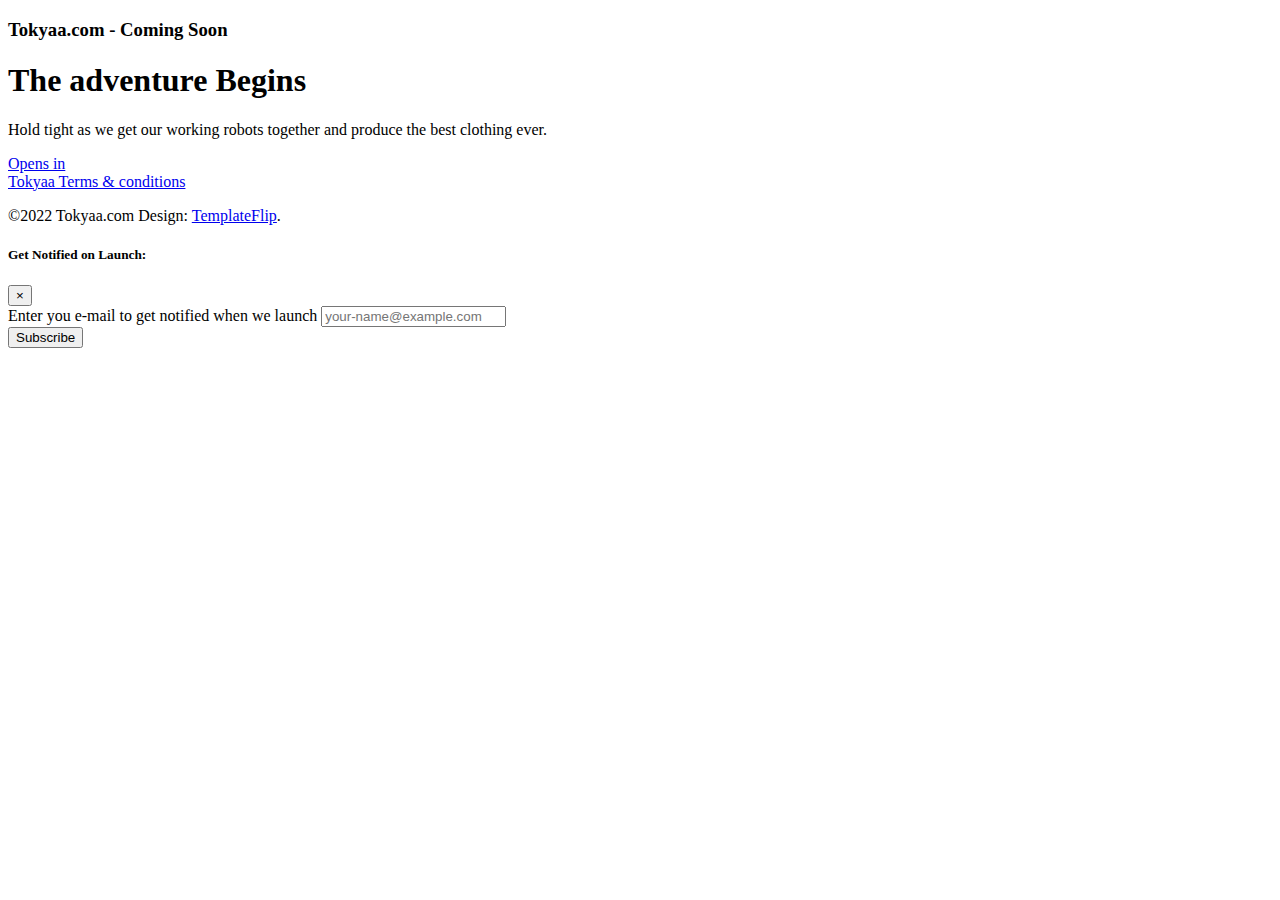
==== index.html @ 480a3e14 "Update index.html" ====
<!DOCTYPE html>
<html lang="en-US">
  <head>
    <meta charset="UTF-8">
    <meta http-equiv="X-UA-Compatible" content="IE=edge">
    <meta name="viewport" content="width=device-width, initial-scale=1">
    <title>Tokyaa - Coming Soon</title>
    <link rel="icon" type="image/x-icon" href="tokyaa.ico">
    <link rel="preconnect" href="https://fonts.gstatic.com" crossorigin="crossorigin"/>
    <link rel="preload" as="style" href="https://fonts.googleapis.com/css2?family=Quicksand:wght@300;400;500;700&amp;display=swap"/>
    <link rel="stylesheet" href="https://fonts.googleapis.com/css2?family=Quicksand:wght@300;400;500;700&amp;display=swap" media="print" onload="this.media='all'"/>
    <noscript>
      <link rel="stylesheet" href="https://fonts.googleapis.com/css2?family=Quicksand:wght@300;400;500;700&amp;display=swap"/>
    </noscript>
    <link href="css/bootstrap.min.css?ver=1.2.0" rel="stylesheet">
    <link href="css/font-awesome/css/all.min.css?ver=1.2.0" rel="stylesheet">
    <link href="css/main.css?ver=1.2.0" rel="stylesheet">
  </head>
  <body id="top"><div class="site-wrapper">
  <div class="site-wrapper-inner">
    <div class="cover-container">
      <div class="masthead clearfix">
        <div class="inner">
          <h3 class="masthead-brand">Tokyaa.com - Coming Soon</h3>
          <nav class="nav nav-masthead">
            <a class="nav-link nav-social" href="https://www.facebook.com/Tokyaa-107088458848382" title="Facebook" target ="_blank"><i class="fab fa-facebook-f" aria-hidden="true"></i></a>
            <a class="nav-link nav-social" href="https://twitter.com/tokyaaonline" title="Twitter" target ="_blank"><i class="fab fa-twitter" aria-hidden="true"></i></a>
            <a class="nav-link nav-social" href="#" title="Youtube"><i class="fab fa-youtube" aria-hidden="true"></i></a>
            <a class="nav-link nav-social" href="https://www.instagram.com/tokyaa_official/" title="Instagram" target ="_blank"><i class="fab fa-instagram" aria-hidden="true"></i></a>
          </nav>
        </div>
      </div>      
      <div class="inner cover">
        <h1 class="cover-heading">The adventure Begins</h1>
        <p class="lead cover-copy">Hold tight as we get our working robots together and produce the best clothing ever.</p>
        <script src="https://cdn.logwork.com/widget/countdown.js"></script>
        <a href="https://logwork.com/countdown-ybrc" class="countdown-timer" data-style="circles" data-timezone="Asia/Kolkata" data-textcolor="#ffffff" data-date="2023-04-15 00:00" data-unitscolor="#ffffff">Opens in</a>
        <!-- <p class="lead"><button type="button" class="btn btn-lg btn-default btn-notify" data-toggle="modal" data-target="#subscribeModal" disabled>Notify Me</button></p> -->
      </div>
      <div class="inner cover">
        <a href="terms.html" target="_blank">Tokyaa Terms & conditions</a>
    </div>
      <div class="mastfoot">
        <div class="inner">
          <p>&copy;2022 Tokyaa.com Design: <a href="https://templateflip.com/" target="_blank">TemplateFlip</a>.</p>
        </div>
      </div>
      <div class="modal fade" id="subscribeModal" tabindex="-1" role="dialog" aria-labelledby="subscribeModalLabel" aria-hidden="true">
        <div class="modal-dialog" role="document">
          <div class="modal-content">
            <div class="modal-header">
              <h5 class="modal-title" id="subscribeModalLabel">Get Notified on Launch:</h5>
              <button type="button" class="close" data-dismiss="modal" aria-label="Close">
                <span aria-hidden="true">&times;</span>
              </button>
            </div>
            <div class="modal-body">
              <form>
                <div class="form-group">
                  <label for="recipient-name" class="form-control-label">Enter you e-mail to get notified when we launch</label>
                  <input type="text" class="form-control" id="recipient-name" placeholder="your-name@example.com">
                </div>
              </form>
            </div>
            <div class="modal-footer">
              <button type="button" class="btn btn-default">Subscribe</button>
            </div>
          </div>
        </div>
    </div>
  </div>
</div>
    <script src="scripts/jquery.slim.min.js?ver=1.2.0"></script>
    <script src="scripts/bootstrap.bundle.min.js?ver=1.2.0"></script>
    <script src="scripts/main.js?ver=1.2.0"></script>
  </body>
</html>
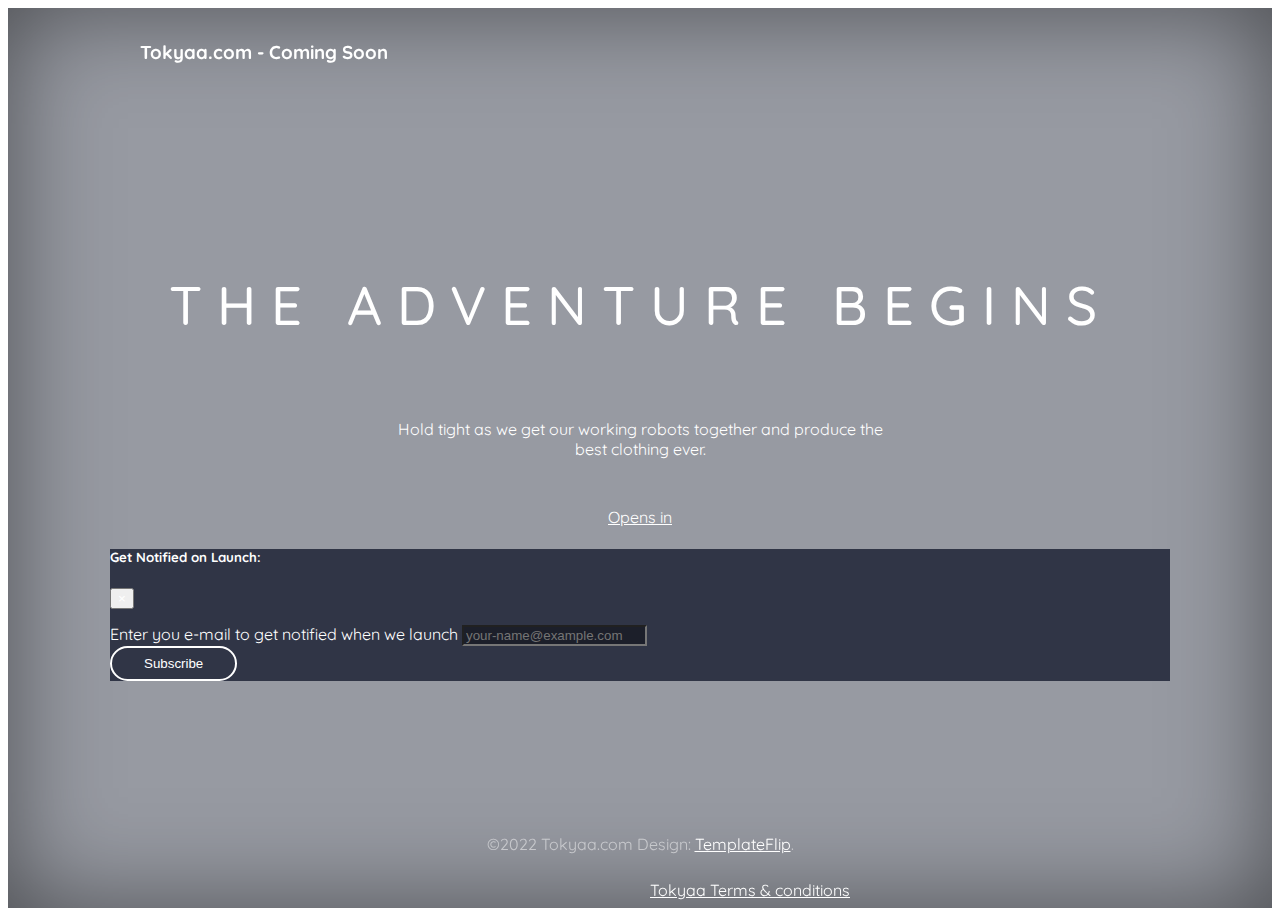
==== commit a5694d39: "Update index.html" ====
--- a/index.html
+++ b/index.html
@@ -37,7 +37,7 @@
         <a href="https://logwork.com/countdown-ybrc" class="countdown-timer" data-style="circles" data-timezone="Asia/Kolkata" data-textcolor="#ffffff" data-date="2023-04-15 00:00" data-unitscolor="#ffffff">Opens in</a>
         <!-- <p class="lead"><button type="button" class="btn btn-lg btn-default btn-notify" data-toggle="modal" data-target="#subscribeModal" disabled>Notify Me</button></p> -->
       </div>
-      <div class="inner cover">
+      <div id="footer">
         <a href="terms.html" target="_blank">Tokyaa Terms & conditions</a>
     </div>
       <div class="mastfoot">
--- a/css/main.css
+++ b/css/main.css
@@ -0,0 +1,167 @@
+/*
+ * Globals
+ */
+/* Links */
+a,
+a:focus,
+a:hover {
+  color: #fff; }
+
+/* Custom default button */
+.btn-default {
+  color: #fff;
+  text-shadow: none;
+  /* Prevent inheritence from `body` */
+  background-color: transparent;
+  border: 2px solid #fff;
+  border-radius: 20px;
+  padding: 0.5rem 2rem; }
+
+.btn-default:hover,
+.btn-default:focus {
+  background-color: rgba(255, 255, 255, 0.3); }
+
+/*
+ * Base structure
+ */
+html,
+body {
+  height: 100%; }
+
+body {
+  background: url(../img/cover.jpg) no-repeat center center fixed;
+  background-size: cover;
+  color: #fff;
+  text-align: center;
+  font-family: 'Quicksand', sans-serif; }
+
+/* Extra markup and styles for table-esque vertical and horizontal centering */
+.site-wrapper {
+  display: table;
+  width: 100%;
+  height: 100%;
+  /* For at least Firefox */
+  min-height: 100%;
+  background: rgba(48, 53, 70, 0.5);
+  box-shadow: inset 0 0 100px rgba(0, 0, 0, 0.5); }
+
+.site-wrapper-inner {
+  display: table-cell;
+  vertical-align: top; }
+
+.cover-container {
+  margin-right: auto;
+  margin-left: auto; }
+
+/* Padding for spacing */
+.inner {
+  padding: 30px; }
+
+/*
+ * Header
+ */
+.masthead-brand {
+  margin-top: 10px;
+  margin-bottom: 10px; }
+
+.nav-masthead {
+  text-align: center;
+  display: block; }
+
+.nav-masthead .nav-link {
+  display: inline-block; }
+
+@media (min-width: 768px) {
+  .masthead-brand {
+    float: left; }
+  .nav-masthead {
+    float: right; } }
+
+/*
+ * Cover
+ */
+.cover {
+  padding: 0 20px; }
+
+.cover .btn-notify {
+  padding: 10px 60px;
+  font-weight: 500;
+  text-transform: uppercase;
+  border-radius: 40px; }
+
+.cover-heading {
+  font-weight: 500;
+  text-transform: uppercase;
+  letter-spacing: 10px;
+  font-size: 2rem;
+  margin-bottom: 5rem; }
+
+@media (min-width: 768px) {
+  .cover-heading {
+    font-size: 3.4rem;
+    letter-spacing: 15px; } }
+
+.cover-copy {
+  max-width: 500px;
+  margin: 0 auto 3rem; }
+
+/*
+ * Footer
+ */
+#footer {
+    position: fixed;
+    bottom: 0;
+    width: 100%;
+}
+.mastfoot {
+  color: #999;
+  /* IE8 proofing */
+  color: rgba(255, 255, 255, 0.5); }
+
+/*
+ * Subscribe modal box
+ */
+#subscribeModal .modal-content {
+  background-color: #303546;
+  color: #fff;
+  text-align: left; }
+
+#subscribeModal .modal-header, #subscribeModal .modal-footer {
+  border: 0; }
+
+#subscribeModal .close {
+  color: #fff; }
+
+#subscribeModal .form-control {
+  margin-top: 1rem;
+  background: rgba(0, 0, 0, 0.4);
+  color: #fff; }
+  #subscribeModal .form-control:focus {
+    border-color: #49506a; }
+
+/*
+ * Affix and center
+ */
+@media (min-width: 768px) {
+  /* Pull out the header and footer */
+  .masthead {
+    position: fixed;
+    top: 0; }
+  .mastfoot {
+    position: fixed;
+    bottom: 0; }
+  /* Start the vertical centering */
+  .site-wrapper-inner {
+    vertical-align: middle; }
+  /* Handle the widths */
+  .masthead,
+  .mastfoot,
+  .cover-container {
+    width: 100%;
+    /* Must be percentage or pixels for horizontal alignment */ } }
+
+@media (min-width: 992px) {
+  .masthead,
+  .mastfoot,
+  .cover-container {
+    width: 1060px; } }
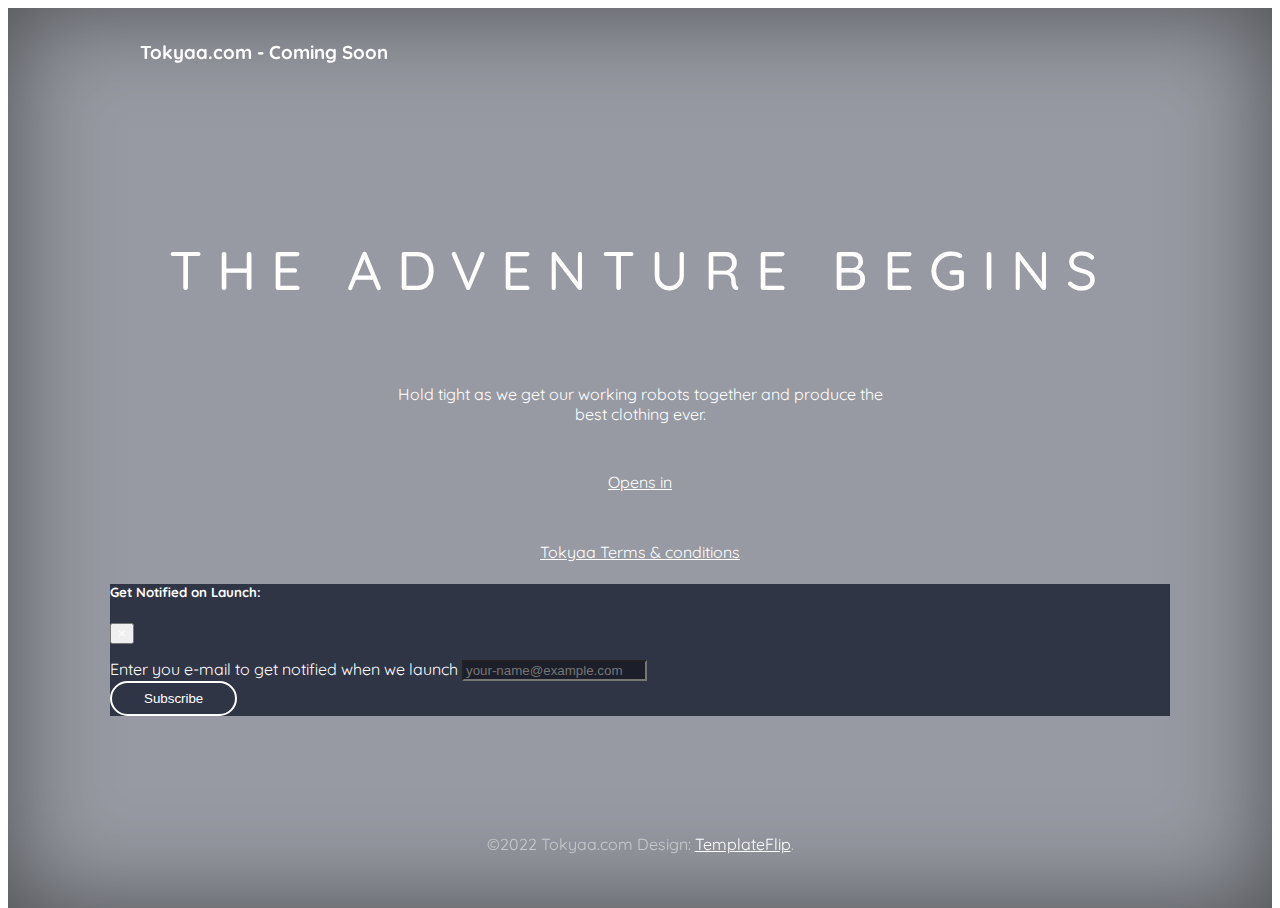
==== commit aefee2f7: "Update index.html" ====
--- a/index.html
+++ b/index.html
@@ -37,7 +37,7 @@
         <a href="https://logwork.com/countdown-ybrc" class="countdown-timer" data-style="circles" data-timezone="Asia/Kolkata" data-textcolor="#ffffff" data-date="2023-04-15 00:00" data-unitscolor="#ffffff">Opens in</a>
         <!-- <p class="lead"><button type="button" class="btn btn-lg btn-default btn-notify" data-toggle="modal" data-target="#subscribeModal" disabled>Notify Me</button></p> -->
       </div>
-      <div id="footer">
+      <div style="margin-top:50px;">
         <a href="terms.html" target="_blank">Tokyaa Terms & conditions</a>
     </div>
       <div class="mastfoot">
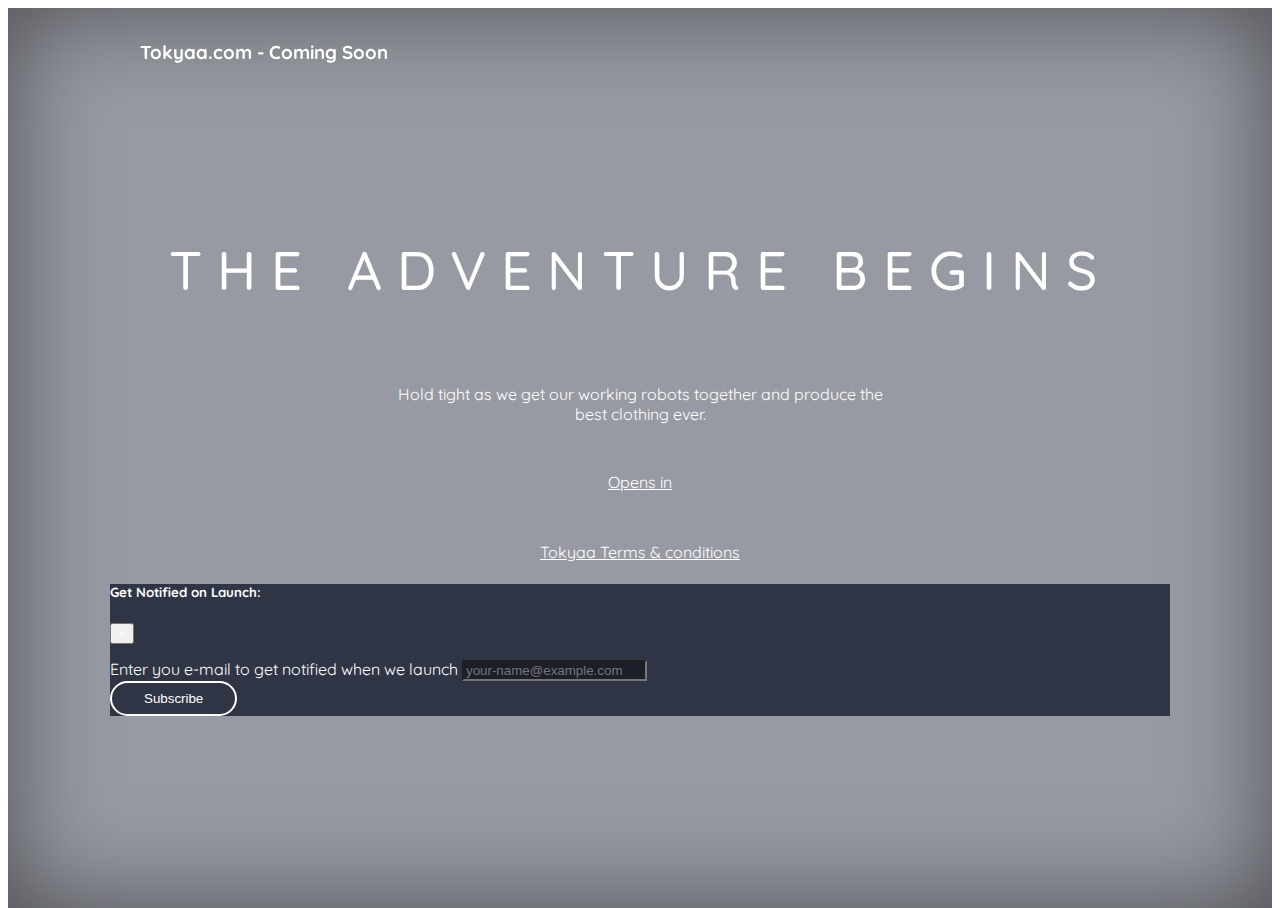
==== commit 77c0f4fe: "commented templateflip" ====
--- a/index.html
+++ b/index.html
@@ -34,17 +34,17 @@
         <h1 class="cover-heading">The adventure Begins</h1>
         <p class="lead cover-copy">Hold tight as we get our working robots together and produce the best clothing ever.</p>
         <script src="https://cdn.logwork.com/widget/countdown.js"></script>
-        <a href="https://logwork.com/countdown-ybrc" class="countdown-timer" data-style="circles" data-timezone="Asia/Kolkata" data-textcolor="#ffffff" data-date="2023-04-15 00:00" data-unitscolor="#ffffff">Opens in</a>
+        <a href="https://logwork.com/countdown-ybrc" class="countdown-timer" data-style="circles" data-timezone="Asia/Kolkata" data-textcolor="#ffffff" data-date="2023-05-15 00:00" data-unitscolor="#ffffff">Opens in</a>
         <!-- <p class="lead"><button type="button" class="btn btn-lg btn-default btn-notify" data-toggle="modal" data-target="#subscribeModal" disabled>Notify Me</button></p> -->
       </div>
       <div style="margin-top:50px;">
         <a href="terms.html" target="_blank">Tokyaa Terms & conditions</a>
     </div>
-      <div class="mastfoot">
+      <!--div class="mastfoot">
         <div class="inner">
           <p>&copy;2022 Tokyaa.com Design: <a href="https://templateflip.com/" target="_blank">TemplateFlip</a>.</p>
         </div>
-      </div>
+      </div-->
       <div class="modal fade" id="subscribeModal" tabindex="-1" role="dialog" aria-labelledby="subscribeModalLabel" aria-hidden="true">
         <div class="modal-dialog" role="document">
           <div class="modal-content">
--- a/css/main.css
+++ b/css/main.css
@@ -108,11 +108,7 @@
 /*
  * Footer
  */
-#footer {
-    position: fixed;
-    bottom: 0;
-    width: 100%;
-}
+
 .mastfoot {
   color: #999;
   /* IE8 proofing */
